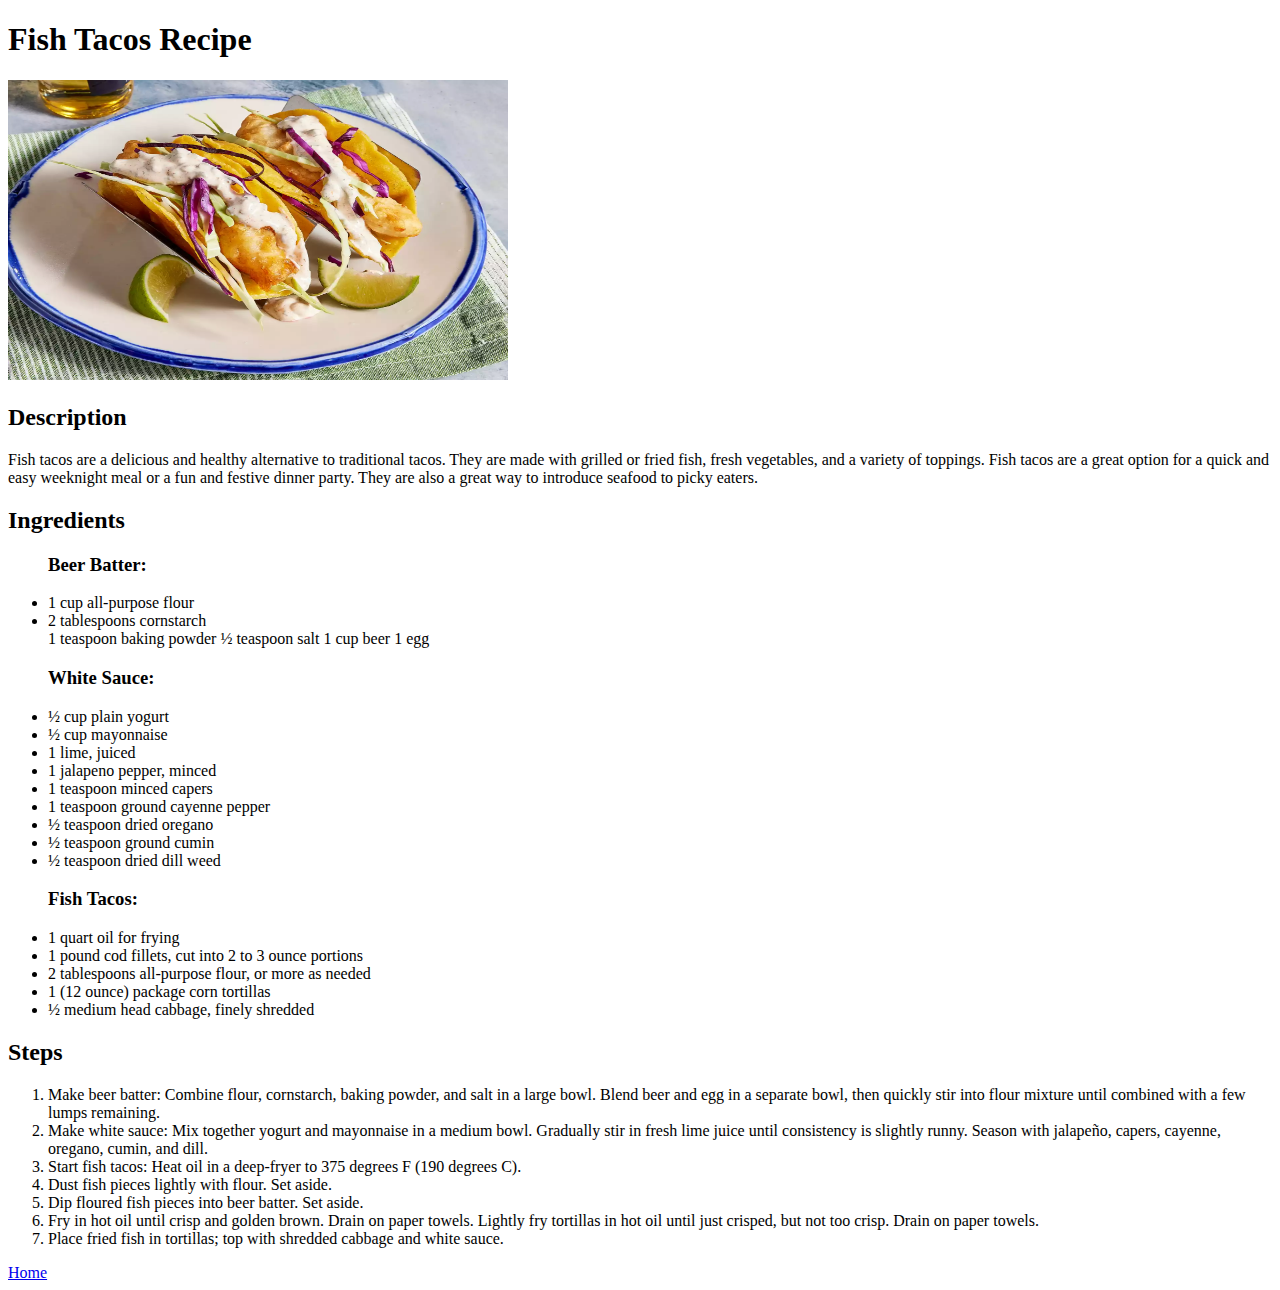
==== recipes/fishtacos.html @ 561d6274 "Add new recipes and images" ====
<!DOCTYPE html>
<html>
    <head>
        <meta charset="UTF-8">
        <title>Fish Tacos Recipe</title>
    </head>

    <body>
        <h1>Fish Tacos Recipe</h1>

        <img src="../images/fishtacos.webp" alt="Picture of fish tacos" width="500" height="300">
        
        <h2>Description</h2>
        <p>Fish tacos are a delicious and healthy alternative to traditional tacos. They are made with grilled or fried fish, fresh vegetables, and a variety of toppings. Fish tacos are a great option for a quick and easy weeknight meal or a fun and festive dinner party. They are also a great way to introduce seafood to picky eaters.</p>

        <h2>Ingredients</h2>
        <ul>
            <h3>Beer Batter:</h3>
            <li>1 cup all-purpose flour</li>
            <li>2 tablespoons cornstarch</li>
            </li>1 teaspoon baking powder</li>
            </li>½ teaspoon salt</li>
            </li>1 cup beer</li>
            </li>1 egg</li>

            <h3>White Sauce:</h3>
            <li>½ cup plain yogurt</li>
            <li>½ cup mayonnaise</li>
            <li>1 lime, juiced</li>
            <li>1 jalapeno pepper, minced</li>
            <li>1 teaspoon minced capers</li>
            <li>1 teaspoon ground cayenne pepper</li>
            <li>½ teaspoon dried oregano</li>
            <li>½ teaspoon ground cumin</li>
            <li>½ teaspoon dried dill weed</li>

            <h3>Fish Tacos:</h3>
            <li>1 quart oil for frying</li>
            <li>1 pound cod fillets, cut into 2 to 3 ounce portions</li>
            <li>2 tablespoons all-purpose flour, or more as needed</li>
            <li>1 (12 ounce) package corn tortillas</li>
            <li>½ medium head cabbage, finely shredded</li>
        </ul>

        <h2>Steps</h2>
        <ol>
           <li>Make beer batter: Combine flour, cornstarch, baking powder, and salt in a large bowl. Blend beer and egg in a separate bowl, then quickly stir into flour mixture until combined with a few lumps remaining.</li>
           <li>Make white sauce: Mix together yogurt and mayonnaise in a medium bowl. Gradually stir in fresh lime juice until consistency is slightly runny. Season with jalapeño, capers, cayenne, oregano, cumin, and dill.</li>
           <li>Start fish tacos: Heat oil in a deep-fryer to 375 degrees F (190 degrees C).</li>
           <li>Dust fish pieces lightly with flour. Set aside.</li>
           <li>Dip floured fish pieces into beer batter. Set aside.</li>
           <li>Fry in hot oil until crisp and golden brown. Drain on paper towels. Lightly fry tortillas in hot oil until just crisped, but not too crisp. Drain on paper towels.</li>
           <li>Place fried fish in tortillas; top with shredded cabbage and white sauce.</li>
        </ol>
        <a href="../index.html">Home</a>
    </body>
</html>
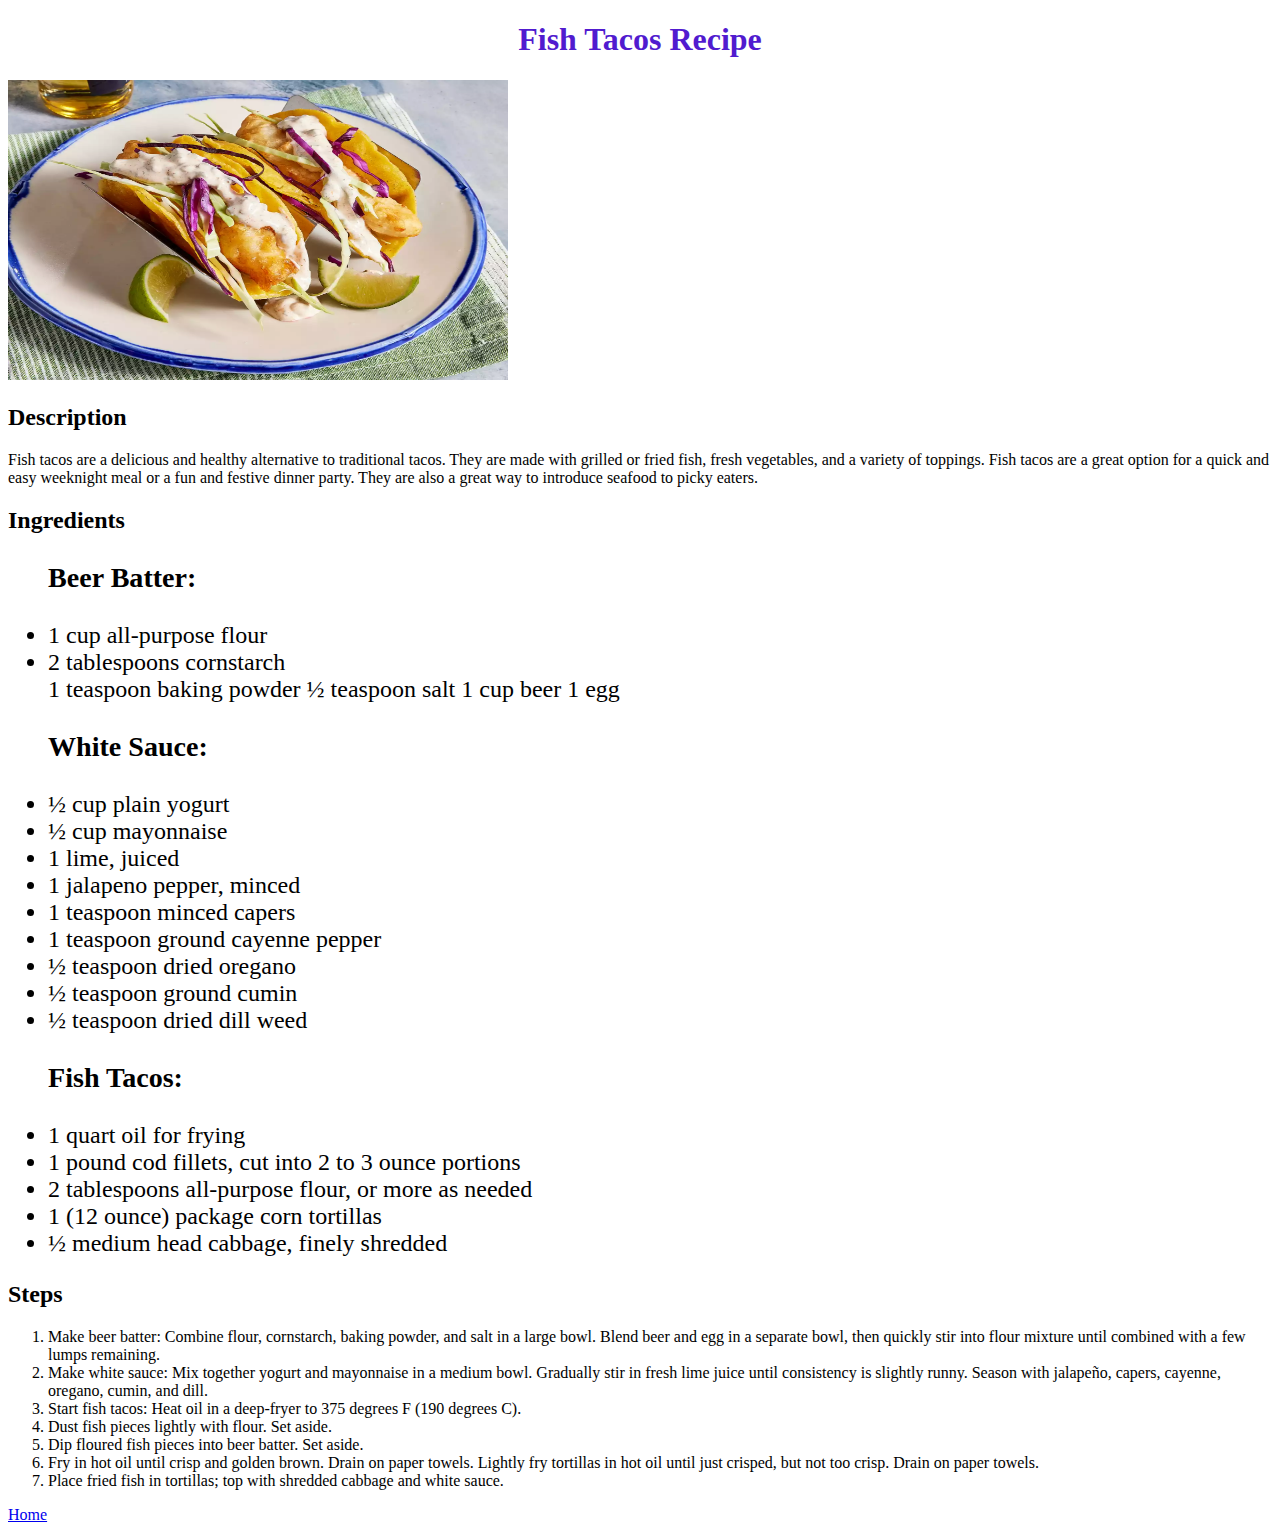
==== commit 5fd54ea5: "Change font family and restructure home page" ====
--- a/recipes/fishtacos.html
+++ b/recipes/fishtacos.html
@@ -3,6 +3,7 @@
     <head>
         <meta charset="UTF-8">
         <title>Fish Tacos Recipe</title>
+        <link rel="stylesheet" href="../style.css">
     </head>
 
     <body>
--- a/style.css
+++ b/style.css
@@ -0,0 +1,22 @@
+* {
+    /* background-color: antiquewhite; */
+    font-family: "Times New Roman", sans-serif;
+}
+
+h1 {
+    color: rgb(81, 27, 207);
+    text-align: center;
+}
+
+ul {
+    font-size: 24px;
+}
+
+.listing {
+    margin: 10px auto;
+    width: 400px;
+    height: auto;
+    padding: 10px;
+    border: 1px solid black;
+    text-align: center;
+}